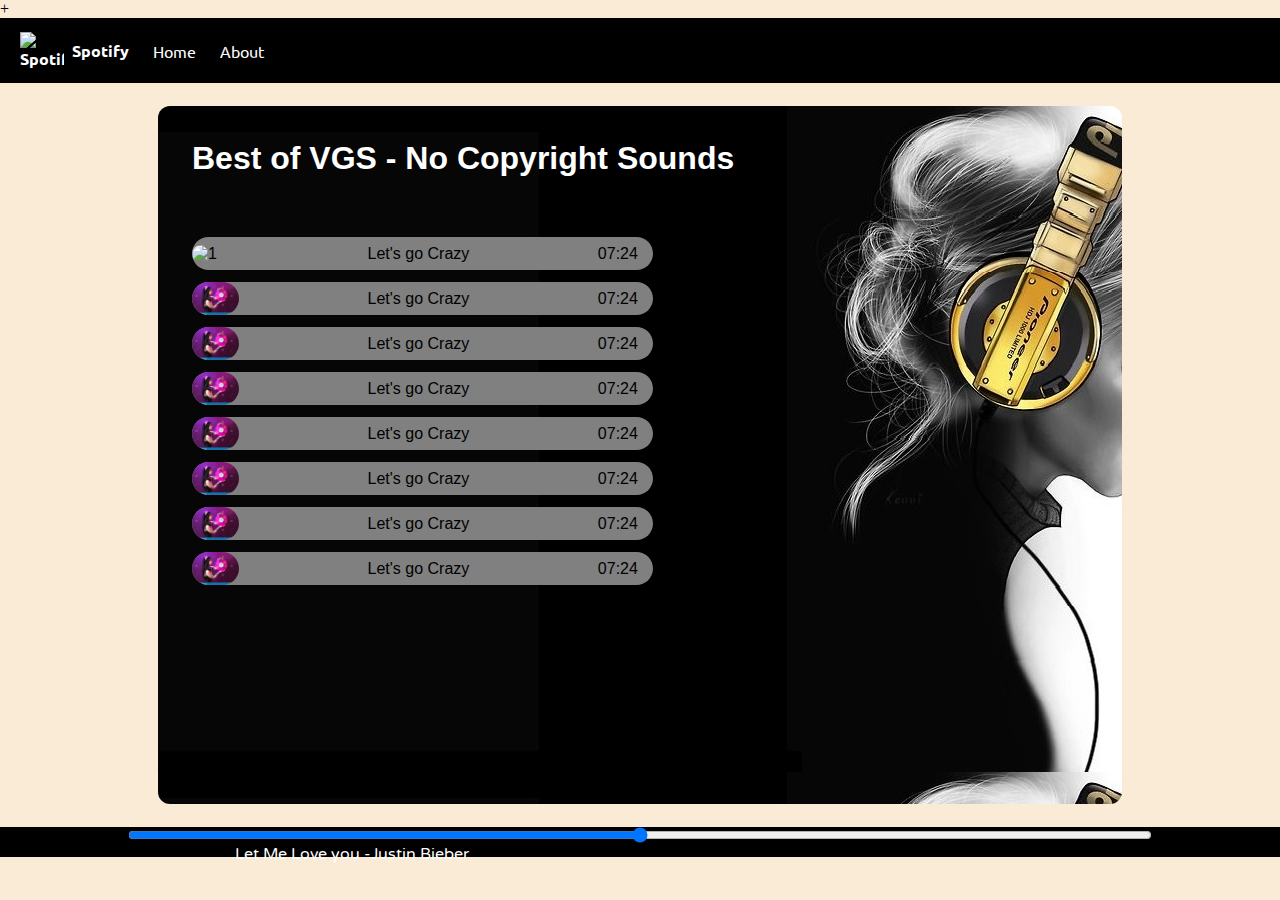
==== index.html @ 6b0cc7f1 "Add files via upload" ====
<!DOCTYPE html>
<html lang="en">
<head>
    <meta charset="UTF-8">
    <meta http-equiv="X-UA-Compatible" content="IE=edge">
    <meta name="viewport" content="width=device-width, initial-scale=1.0">
    <title>Spotify -Your Favourite music is here</title>
    <link rel = "stylesheet" href = "style.css">
    +
    
</head>
<body>
   <nav>
    <ul>
        <li class ="brd"><img src="logoo.png"alt = "Spotify">Spotify</li>
        <li>Home</li>
       <li> About</li>
    </ul>
   </nav>
   <div class="container">
    
    <div class="musiclist">
        <h1>Best of VGS - No Copyright Sounds</h1>
        <div class="musicItemContainer">
            <div class="musicItem">
                <img src="w5.jpg" alt="1" > 

                <span class="musicName">Let's go Crazy</span>
                <span class="musicPlaylist"><span class="timespan">07:24 <i class="fa light fa-circle-play"></i></span></span>
            </div>
            <div class="musicItem">
                <img src="w5.jpg" alt="1" > 
                <!-- <audio src="songs/1.mp3" controls></audio> -->
                <span class="musicName">Let's go Crazy</span>
                <span class="musicPlaylist"><span class="timespan">07:24 <i class="fa light fa-circle-play"></i></span></span>
            </div>
            <div class="musicItem">
                <img src="w5.jpg" alt="1" > 

                <span class="musicName">Let's go Crazy</span>
                <span class="musicPlaylist"><span class="timespan">07:24 <i class="fa light fa-circle-play"></i></span></span>
            </div>
            <div class="musicItem">
                <img src="w5.jpg" alt="1" > 

                <span class="musicName">Let's go Crazy</span>
                <span class="musicPlaylist"><span class="timespan">07:24 <i class="fa light fa-circle-play"></i></span></span>
            </div>
            <div class="musicItem">
                <img src="w5.jpg" alt="1" > 

                <span class="musicName">Let's go Crazy</span>
                <span class="musicPlaylist"><span class="timespan">07:24 <i class="fa light fa-circle-play"></i></span></span>
            </div>
            <div class="musicItem">
                <img src="w5.jpg" alt="1" > 

                <span class="musicName">Let's go Crazy</span>
                <span class="musicPlaylist"><span class="timespan">07:24 <i class="fa light fa-circle-play"></i></span></span>
            </div>
            <div class="musicItem">
                <img src="w5.jpg" alt="1" > 

                <span class="musicName">Let's go Crazy</span>
                <span class="musicPlaylist"><span class="timespan">07:24 <i class="fa light fa-circle-play"></i></span></span>
            </div>
            <div class="musicItem">
                <img src="w5.jpg" alt="1" > 

                <span class="musicName">Let's go Crazy</span>
                <span class="musicPlaylist"><span class="timespan">07:24 <i class="fa light fa-circle-play"></i></span></span>
            </div>
            
        </div>
    </div>
    <div class="bgnd"></div>
   </div>
   <div class="bottom">
    <input type="range" name="range" id="Currentplay" min="0" max="100">
    <div class="icons">
        <!--fontawesome icons-->
        <i class="fa fa-3x solid fa-backward-step"></i>
        <i class="far fa-3x fa-play-circle" id="sourcePlay"></i>
        <i class="fa fa-3x solid fa-forward-step"></i>
    </div>
    <div class="musicInfo">
        <img src="M2.gif" width="15%" padding-left="70%" alt="" id="gif"><span id="masterSongName">Let Me Love you -Justin Bieber</span>
        </div>
   </div>
   <script src="https://kit.fontawesome.com/276fde5ac8.js" crossorigin="anonymous"></script>
   <script src="script.js"></script>  
   
</body>
</html>
---- style.css ----
@import url('https://fonts.googleapis.com/css2?family=Beau+Rivage&family=Ubuntu:ital,wght@0,400;1,500&display=swap');
@import url('https://fonts.googleapis.com/css2?family=Beau+Rivage&family=Ubuntu:ital,wght@0,400;1,500&family=Varela+Round&display=swap');
@import url('https://fonts.googleapis.com/css2?family=Beau+Rivage&family=Ubuntu:ital,wght@0,400;1,500&family=Varela+Round&display=swap');
body{
    background-color: antiquewhite;
    
}
*{
    margin: 0;
    padding: 0;
}
nav{
    font-family: 'Anton','Ubuntu';
}
nav ul{
    display: flex;
    align-items: center;
    list-style-type: none;
    height:65px;
    background-color: black;
    color: white;
}
nav ul li{
    padding:0 12px;
}
.brd img{
    width: 44px;
    padding:0 8px;
}
.brd {
    display:flex;
    align-items: center;
    font-weight: bolder;
    font-size: 1.3 rem;
}
.container{
    min-height: 70vh;
    background-color: black;
    color: white;
    font-family: 'Anton',sans-serif;
    display: flex;
    width: 70%;
    margin: 23px auto;
    border-radius: 12px;
    padding: 34px;
    background-image: url(w3.jpg);
    

}
.bottom{
    position: sticky;
    height: 95%;
    background-color: black;
    color: white;
    bottom: 2;
    display: flex;
    justify-content:center;
    align-items: center;
    flex-direction: column;
   

}
.icons{
    margin-top: 14px;
    cursor: pointer;
}
#Currentplay{
    width:80vw;
    cursor: pointer;
   /*text-align: centre; yha kam nhi krega isliye align-items kia h */
}
.musicItem{
    height: 33px;
    display: flex;
    background-color: grey;
    width: 85%;
    color: black;
    margin: 12px 0;
    justify-content: space-between;
    align-items: center;
    border-radius: 34px;

}
 .musicItemContainer{
    margin-top: 60px;

 }

.musicItem img
{ 
    width: 47px;
    margin: 0 0px;
    border-radius: 24px; /*give circular shape to pic*/

}
.timespan{
    margin: 0,23px;/*top-bottom,left-right*/

}
.musicPlaylist{
    padding-right: 15px;
}
.musicInfo{
    position: absolute;
    left: 9.7vw;
    font-family:'Varela Round';
}
.musicInfo img{
    opacity: 0;
    transition: opacity 1s ease-in;
}
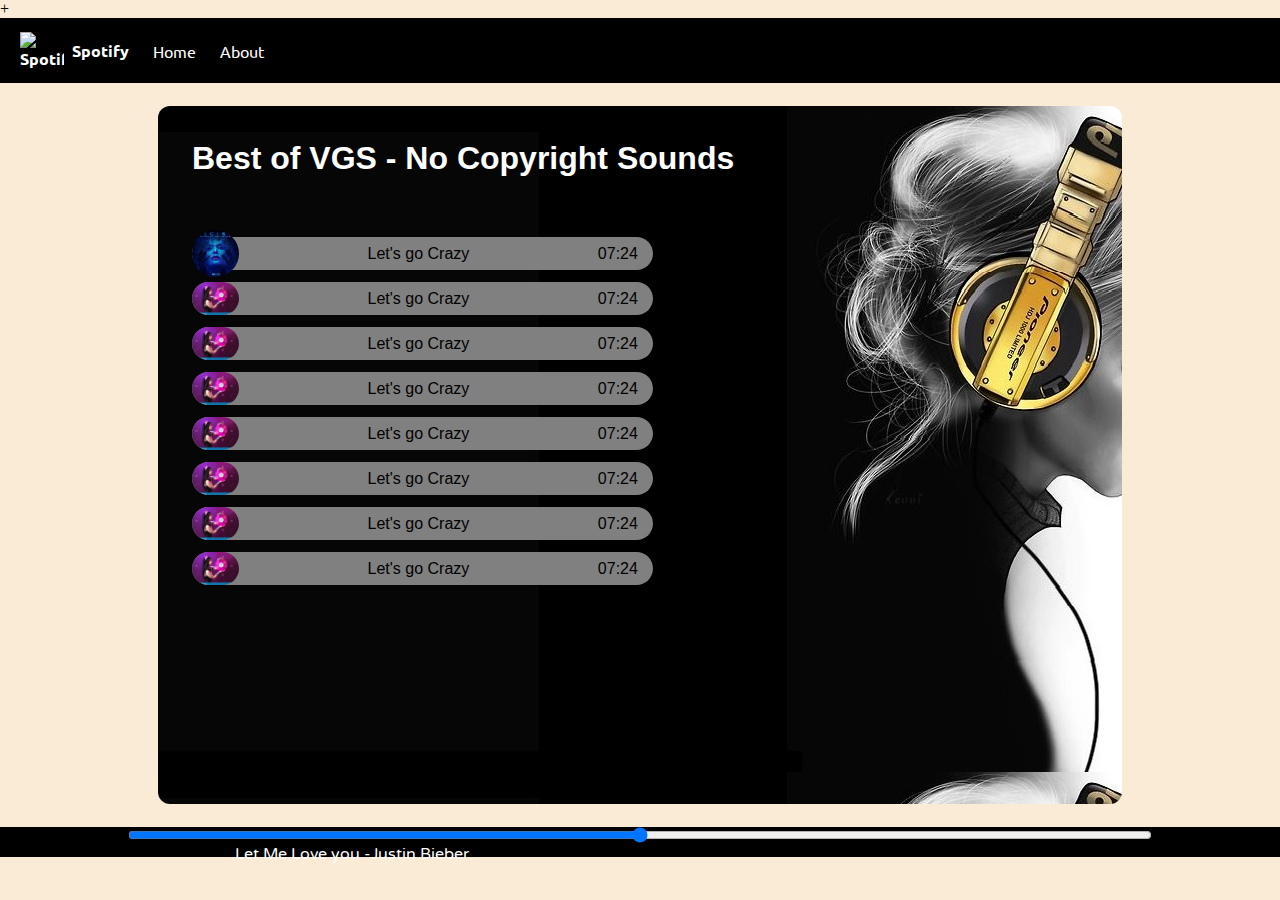
==== commit 550ec4c4: "a" ====
--- a/index.html
+++ b/index.html
@@ -1,94 +1,94 @@
-<!DOCTYPE html>
-<html lang="en">
-<head>
-    <meta charset="UTF-8">
-    <meta http-equiv="X-UA-Compatible" content="IE=edge">
-    <meta name="viewport" content="width=device-width, initial-scale=1.0">
-    <title>Spotify -Your Favourite music is here</title>
-    <link rel = "stylesheet" href = "style.css">
-    +
-    
-</head>
-<body>
-   <nav>
-    <ul>
-        <li class ="brd"><img src="logoo.png"alt = "Spotify">Spotify</li>
-        <li>Home</li>
-       <li> About</li>
-    </ul>
-   </nav>
-   <div class="container">
-    
-    <div class="musiclist">
-        <h1>Best of VGS - No Copyright Sounds</h1>
-        <div class="musicItemContainer">
-            <div class="musicItem">
-                <img src="w5.jpg" alt="1" > 
-
-                <span class="musicName">Let's go Crazy</span>
-                <span class="musicPlaylist"><span class="timespan">07:24 <i class="fa light fa-circle-play"></i></span></span>
-            </div>
-            <div class="musicItem">
-                <img src="w5.jpg" alt="1" > 
-                <!-- <audio src="songs/1.mp3" controls></audio> -->
-                <span class="musicName">Let's go Crazy</span>
-                <span class="musicPlaylist"><span class="timespan">07:24 <i class="fa light fa-circle-play"></i></span></span>
-            </div>
-            <div class="musicItem">
-                <img src="w5.jpg" alt="1" > 
-
-                <span class="musicName">Let's go Crazy</span>
-                <span class="musicPlaylist"><span class="timespan">07:24 <i class="fa light fa-circle-play"></i></span></span>
-            </div>
-            <div class="musicItem">
-                <img src="w5.jpg" alt="1" > 
-
-                <span class="musicName">Let's go Crazy</span>
-                <span class="musicPlaylist"><span class="timespan">07:24 <i class="fa light fa-circle-play"></i></span></span>
-            </div>
-            <div class="musicItem">
-                <img src="w5.jpg" alt="1" > 
-
-                <span class="musicName">Let's go Crazy</span>
-                <span class="musicPlaylist"><span class="timespan">07:24 <i class="fa light fa-circle-play"></i></span></span>
-            </div>
-            <div class="musicItem">
-                <img src="w5.jpg" alt="1" > 
-
-                <span class="musicName">Let's go Crazy</span>
-                <span class="musicPlaylist"><span class="timespan">07:24 <i class="fa light fa-circle-play"></i></span></span>
-            </div>
-            <div class="musicItem">
-                <img src="w5.jpg" alt="1" > 
-
-                <span class="musicName">Let's go Crazy</span>
-                <span class="musicPlaylist"><span class="timespan">07:24 <i class="fa light fa-circle-play"></i></span></span>
-            </div>
-            <div class="musicItem">
-                <img src="w5.jpg" alt="1" > 
-
-                <span class="musicName">Let's go Crazy</span>
-                <span class="musicPlaylist"><span class="timespan">07:24 <i class="fa light fa-circle-play"></i></span></span>
-            </div>
-            
-        </div>
-    </div>
-    <div class="bgnd"></div>
-   </div>
-   <div class="bottom">
-    <input type="range" name="range" id="Currentplay" min="0" max="100">
-    <div class="icons">
-        <!--fontawesome icons-->
-        <i class="fa fa-3x solid fa-backward-step"></i>
-        <i class="far fa-3x fa-play-circle" id="sourcePlay"></i>
-        <i class="fa fa-3x solid fa-forward-step"></i>
-    </div>
-    <div class="musicInfo">
-        <img src="M2.gif" width="15%" padding-left="70%" alt="" id="gif"><span id="masterSongName">Let Me Love you -Justin Bieber</span>
-        </div>
-   </div>
-   <script src="https://kit.fontawesome.com/276fde5ac8.js" crossorigin="anonymous"></script>
-   <script src="script.js"></script>  
-   
-</body>
+<!DOCTYPE html>
+<html lang="en">
+<head>
+    <meta charset="UTF-8">
+    <meta http-equiv="X-UA-Compatible" content="IE=edge">
+    <meta name="viewport" content="width=device-width, initial-scale=1.0">
+    <title>Spotify -Your Favourite music is here</title>
+    <link rel = "stylesheet" href = "style.css">
+    +
+    
+</head>
+<body>
+   <nav>
+    <ul>
+        <li class ="brd"><img src="logoo.png"alt = "Spotify">Spotify</li>
+        <li>Home</li>
+       <li> About</li>
+    </ul>
+   </nav>
+   <div class="container">
+    
+    <div class="musiclist">
+        <h1>Best of VGS - No Copyright Sounds</h1>
+        <div class="musicItemContainer">
+            <div class="musicItem">
+                <img src="w5.jpg" alt="1" > 
+
+                <span class="musicName">Let's go Crazy</span>
+                <span class="musicPlaylist"><span class="timespan">07:24 <i class="fa light fa-circle-play"></i></span></span>
+            </div>
+            <div class="musicItem">
+                <img src="w5.jpg" alt="1" > 
+                <!-- <audio src="songs/1.mp3" controls></audio> -->
+                <span class="musicName">Let's go Crazy</span>
+                <span class="musicPlaylist"><span class="timespan">07:24 <i class="fa light fa-circle-play"></i></span></span>
+            </div>
+            <div class="musicItem">
+                <img src="w5.jpg" alt="1" > 
+
+                <span class="musicName">Let's go Crazy</span>
+                <span class="musicPlaylist"><span class="timespan">07:24 <i class="fa light fa-circle-play"></i></span></span>
+            </div>
+            <div class="musicItem">
+                <img src="w5.jpg" alt="1" > 
+
+                <span class="musicName">Let's go Crazy</span>
+                <span class="musicPlaylist"><span class="timespan">07:24 <i class="fa light fa-circle-play"></i></span></span>
+            </div>
+            <div class="musicItem">
+                <img src="w5.jpg" alt="1" > 
+
+                <span class="musicName">Let's go Crazy</span>
+                <span class="musicPlaylist"><span class="timespan">07:24 <i class="fa light fa-circle-play"></i></span></span>
+            </div>
+            <div class="musicItem">
+                <img src="w5.jpg" alt="1" > 
+
+                <span class="musicName">Let's go Crazy</span>
+                <span class="musicPlaylist"><span class="timespan">07:24 <i class="fa light fa-circle-play"></i></span></span>
+            </div>
+            <div class="musicItem">
+                <img src="w5.jpg" alt="1" > 
+
+                <span class="musicName">Let's go Crazy</span>
+                <span class="musicPlaylist"><span class="timespan">07:24 <i class="fa light fa-circle-play"></i></span></span>
+            </div>
+            <div class="musicItem">
+                <img src="w5.jpg" alt="1" > 
+
+                <span class="musicName">Let's go Crazy</span>
+                <span class="musicPlaylist"><span class="timespan">07:24 <i class="fa light fa-circle-play"></i></span></span>
+            </div>
+            
+        </div>
+    </div>
+    <div class="bgnd"></div>
+   </div>
+   <div class="bottom">
+    <input type="range" name="range" id="Currentplay" min="0" max="100">
+    <div class="icons">
+        <!--fontawesome icons-->
+        <i class="fa fa-3x solid fa-backward-step"></i>
+        <i class="far fa-3x fa-play-circle" id="sourcePlay"></i>
+        <i class="fa fa-3x solid fa-forward-step"></i>
+    </div>
+    <div class="musicInfo">
+        <img src="M2.gif" width="15%" padding-left="70%" alt="" id="gif"><span id="masterSongName">Let Me Love you -Justin Bieber</span>
+        </div>
+   </div>
+   <script src="https://kit.fontawesome.com/276fde5ac8.js" crossorigin="anonymous"></script>
+   <script src="script.js"></script>  
+   
+</body>
 </html>--- a/style.css
+++ b/style.css
@@ -1,111 +1,111 @@
-@import url('https://fonts.googleapis.com/css2?family=Beau+Rivage&family=Ubuntu:ital,wght@0,400;1,500&display=swap');
-@import url('https://fonts.googleapis.com/css2?family=Beau+Rivage&family=Ubuntu:ital,wght@0,400;1,500&family=Varela+Round&display=swap');
-@import url('https://fonts.googleapis.com/css2?family=Beau+Rivage&family=Ubuntu:ital,wght@0,400;1,500&family=Varela+Round&display=swap');
-body{
-    background-color: antiquewhite;
-    
-}
-*{
-    margin: 0;
-    padding: 0;
-}
-nav{
-    font-family: 'Anton','Ubuntu';
-}
-nav ul{
-    display: flex;
-    align-items: center;
-    list-style-type: none;
-    height:65px;
-    background-color: black;
-    color: white;
-}
-nav ul li{
-    padding:0 12px;
-}
-.brd img{
-    width: 44px;
-    padding:0 8px;
-}
-.brd {
-    display:flex;
-    align-items: center;
-    font-weight: bolder;
-    font-size: 1.3 rem;
-}
-.container{
-    min-height: 70vh;
-    background-color: black;
-    color: white;
-    font-family: 'Anton',sans-serif;
-    display: flex;
-    width: 70%;
-    margin: 23px auto;
-    border-radius: 12px;
-    padding: 34px;
-    background-image: url(w3.jpg);
-    
-
-}
-.bottom{
-    position: sticky;
-    height: 95%;
-    background-color: black;
-    color: white;
-    bottom: 2;
-    display: flex;
-    justify-content:center;
-    align-items: center;
-    flex-direction: column;
-   
-
-}
-.icons{
-    margin-top: 14px;
-    cursor: pointer;
-}
-#Currentplay{
-    width:80vw;
-    cursor: pointer;
-   /*text-align: centre; yha kam nhi krega isliye align-items kia h */
-}
-.musicItem{
-    height: 33px;
-    display: flex;
-    background-color: grey;
-    width: 85%;
-    color: black;
-    margin: 12px 0;
-    justify-content: space-between;
-    align-items: center;
-    border-radius: 34px;
-
-}
- .musicItemContainer{
-    margin-top: 60px;
-
- }
-
-.musicItem img
-{ 
-    width: 47px;
-    margin: 0 0px;
-    border-radius: 24px; /*give circular shape to pic*/
-
-}
-.timespan{
-    margin: 0,23px;/*top-bottom,left-right*/
-
-}
-.musicPlaylist{
-    padding-right: 15px;
-}
-.musicInfo{
-    position: absolute;
-    left: 9.7vw;
-    font-family:'Varela Round';
-}
-.musicInfo img{
-    opacity: 0;
-    transition: opacity 1s ease-in;
+@import url('https://fonts.googleapis.com/css2?family=Beau+Rivage&family=Ubuntu:ital,wght@0,400;1,500&display=swap');
+@import url('https://fonts.googleapis.com/css2?family=Beau+Rivage&family=Ubuntu:ital,wght@0,400;1,500&family=Varela+Round&display=swap');
+@import url('https://fonts.googleapis.com/css2?family=Beau+Rivage&family=Ubuntu:ital,wght@0,400;1,500&family=Varela+Round&display=swap');
+body{
+    background-color: antiquewhite;
+    
+}
+*{
+    margin: 0;
+    padding: 0;
+}
+nav{
+    font-family: 'Anton','Ubuntu';
+}
+nav ul{
+    display: flex;
+    align-items: center;
+    list-style-type: none;
+    height:65px;
+    background-color: black;
+    color: white;
+}
+nav ul li{
+    padding:0 12px;
+}
+.brd img{
+    width: 44px;
+    padding:0 8px;
+}
+.brd {
+    display:flex;
+    align-items: center;
+    font-weight: bolder;
+    font-size: 1.3 rem;
+}
+.container{
+    min-height: 70vh;
+    background-color: black;
+    color: white;
+    font-family: 'Anton',sans-serif;
+    display: flex;
+    width: 70%;
+    margin: 23px auto;
+    border-radius: 12px;
+    padding: 34px;
+    background-image: url(w3.jpg);
+    
+
+}
+.bottom{
+    position: sticky;
+    height: 95%;
+    background-color: black;
+    color: white;
+    bottom: 2;
+    display: flex;
+    justify-content:center;
+    align-items: center;
+    flex-direction: column;
+   
+
+}
+.icons{
+    margin-top: 14px;
+    cursor: pointer;
+}
+#Currentplay{
+    width:80vw;
+    cursor: pointer;
+   /*text-align: centre; yha kam nhi krega isliye align-items kia h */
+}
+.musicItem{
+    height: 33px;
+    display: flex;
+    background-color: grey;
+    width: 85%;
+    color: black;
+    margin: 12px 0;
+    justify-content: space-between;
+    align-items: center;
+    border-radius: 34px;
+
+}
+ .musicItemContainer{
+    margin-top: 60px;
+
+ }
+
+.musicItem img
+{ 
+    width: 47px;
+    margin: 0 0px;
+    border-radius: 24px; /*give circular shape to pic*/
+
+}
+.timespan{
+    margin: 0,23px;/*top-bottom,left-right*/
+
+}
+.musicPlaylist{
+    padding-right: 15px;
+}
+.musicInfo{
+    position: absolute;
+    left: 9.7vw;
+    font-family:'Varela Round';
+}
+.musicInfo img{
+    opacity: 0;
+    transition: opacity 1s ease-in;
 }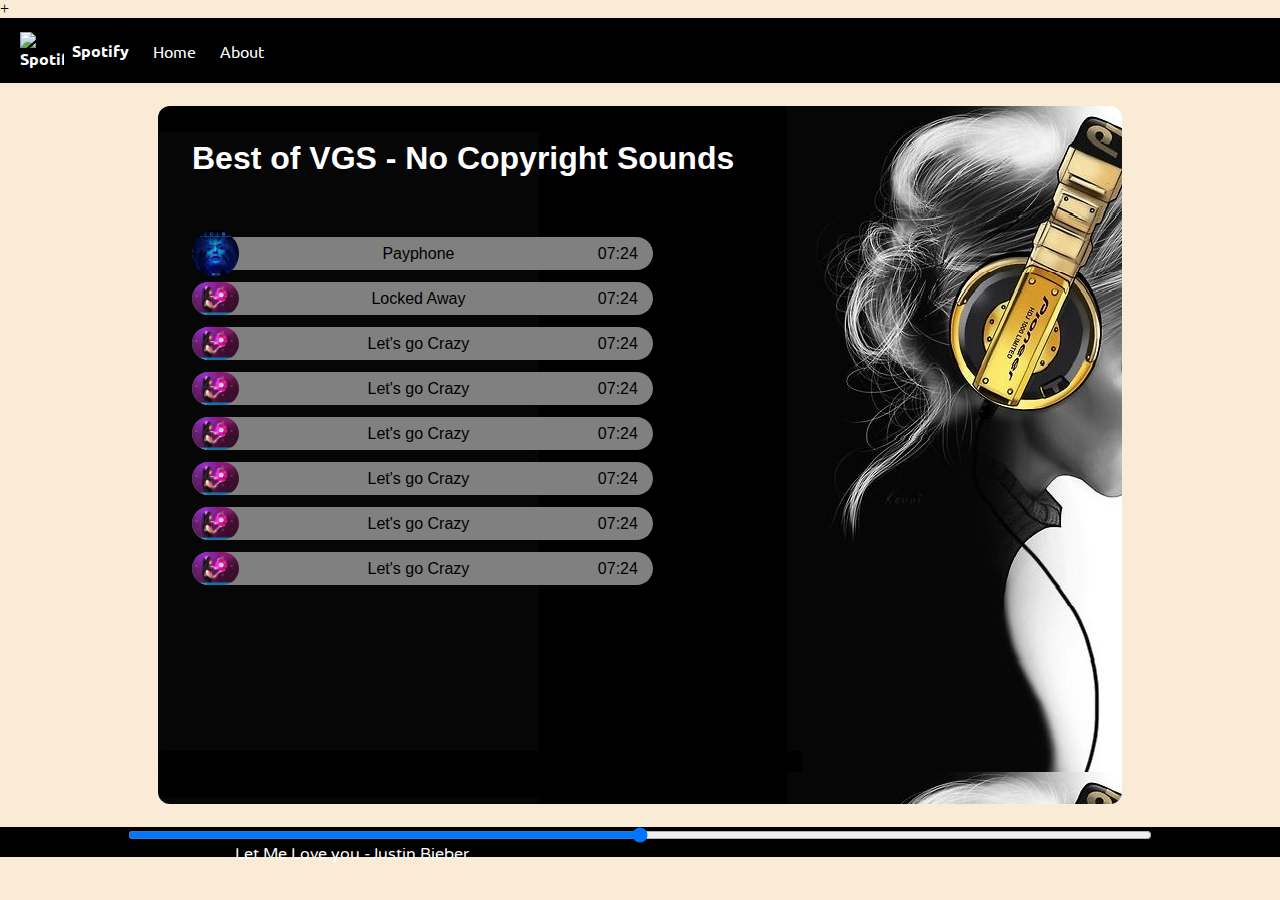
==== commit de1e315a: "Name updated.html" ====
--- a/index.html
+++ b/index.html
@@ -1,94 +1,106 @@
-<!DOCTYPE html>
-<html lang="en">
-<head>
-    <meta charset="UTF-8">
-    <meta http-equiv="X-UA-Compatible" content="IE=edge">
-    <meta name="viewport" content="width=device-width, initial-scale=1.0">
-    <title>Spotify -Your Favourite music is here</title>
-    <link rel = "stylesheet" href = "style.css">
-    +
-    
-</head>
-<body>
-   <nav>
-    <ul>
-        <li class ="brd"><img src="logoo.png"alt = "Spotify">Spotify</li>
-        <li>Home</li>
-       <li> About</li>
-    </ul>
-   </nav>
-   <div class="container">
-    
-    <div class="musiclist">
-        <h1>Best of VGS - No Copyright Sounds</h1>
-        <div class="musicItemContainer">
-            <div class="musicItem">
-                <img src="w5.jpg" alt="1" > 
-
-                <span class="musicName">Let's go Crazy</span>
-                <span class="musicPlaylist"><span class="timespan">07:24 <i class="fa light fa-circle-play"></i></span></span>
-            </div>
-            <div class="musicItem">
-                <img src="w5.jpg" alt="1" > 
-                <!-- <audio src="songs/1.mp3" controls></audio> -->
-                <span class="musicName">Let's go Crazy</span>
-                <span class="musicPlaylist"><span class="timespan">07:24 <i class="fa light fa-circle-play"></i></span></span>
-            </div>
-            <div class="musicItem">
-                <img src="w5.jpg" alt="1" > 
-
-                <span class="musicName">Let's go Crazy</span>
-                <span class="musicPlaylist"><span class="timespan">07:24 <i class="fa light fa-circle-play"></i></span></span>
-            </div>
-            <div class="musicItem">
-                <img src="w5.jpg" alt="1" > 
-
-                <span class="musicName">Let's go Crazy</span>
-                <span class="musicPlaylist"><span class="timespan">07:24 <i class="fa light fa-circle-play"></i></span></span>
-            </div>
-            <div class="musicItem">
-                <img src="w5.jpg" alt="1" > 
-
-                <span class="musicName">Let's go Crazy</span>
-                <span class="musicPlaylist"><span class="timespan">07:24 <i class="fa light fa-circle-play"></i></span></span>
-            </div>
-            <div class="musicItem">
-                <img src="w5.jpg" alt="1" > 
-
-                <span class="musicName">Let's go Crazy</span>
-                <span class="musicPlaylist"><span class="timespan">07:24 <i class="fa light fa-circle-play"></i></span></span>
-            </div>
-            <div class="musicItem">
-                <img src="w5.jpg" alt="1" > 
-
-                <span class="musicName">Let's go Crazy</span>
-                <span class="musicPlaylist"><span class="timespan">07:24 <i class="fa light fa-circle-play"></i></span></span>
-            </div>
-            <div class="musicItem">
-                <img src="w5.jpg" alt="1" > 
-
-                <span class="musicName">Let's go Crazy</span>
-                <span class="musicPlaylist"><span class="timespan">07:24 <i class="fa light fa-circle-play"></i></span></span>
-            </div>
-            
-        </div>
-    </div>
-    <div class="bgnd"></div>
-   </div>
-   <div class="bottom">
-    <input type="range" name="range" id="Currentplay" min="0" max="100">
-    <div class="icons">
-        <!--fontawesome icons-->
-        <i class="fa fa-3x solid fa-backward-step"></i>
-        <i class="far fa-3x fa-play-circle" id="sourcePlay"></i>
-        <i class="fa fa-3x solid fa-forward-step"></i>
-    </div>
-    <div class="musicInfo">
-        <img src="M2.gif" width="15%" padding-left="70%" alt="" id="gif"><span id="masterSongName">Let Me Love you -Justin Bieber</span>
-        </div>
-   </div>
-   <script src="https://kit.fontawesome.com/276fde5ac8.js" crossorigin="anonymous"></script>
-   <script src="script.js"></script>  
-   
-</body>
-</html>+<!-- @format -->
+
+<!DOCTYPE html>
+<html lang="en">
+  <head>
+    <meta charset="UTF-8" />
+    <meta http-equiv="X-UA-Compatible" content="IE=edge" />
+    <meta name="viewport" content="width=device-width, initial-scale=1.0" />
+    <title>HiFi -Your Favourite music is here</title>
+    <link rel="stylesheet" href="style.css" />
+    +
+  </head>
+  <body>
+    <nav>
+      <ul>
+        <li class="brd"><img src="logoo.png" alt="Spotify" />Spotify</li>
+        <li>Home</li>
+        <li>About</li>
+      </ul>
+    </nav>
+    <div class="container">
+      <div class="musiclist">
+        <h1>Best of VGS - No Copyright Sounds</h1>
+        <div class="musicItemContainer">
+          <div class="musicItem">
+            <img src="w5.jpg" alt="1" />
+
+            <span class="musicName">Payphone</span>
+            <span class="musicPlaylist"
+              ><span class="timespan">07:24 <i class="fa light fa-circle-play"></i></span
+            ></span>
+          </div>
+          <div class="musicItem">
+            <img src="w5.jpg" alt="1" />
+            <!-- <audio src="songs/1.mp3" controls></audio> -->
+            <span class="musicName">Locked Away</span>
+            <span class="musicPlaylist"
+              ><span class="timespan">07:24 <i class="fa light fa-circle-play"></i></span
+            ></span>
+          </div>
+          <div class="musicItem">
+            <img src="w5.jpg" alt="1" />
+
+            <span class="musicName">Let's go Crazy</span>
+            <span class="musicPlaylist"
+              ><span class="timespan">07:24 <i class="fa light fa-circle-play"></i></span
+            ></span>
+          </div>
+          <div class="musicItem">
+            <img src="w5.jpg" alt="1" />
+
+            <span class="musicName">Let's go Crazy</span>
+            <span class="musicPlaylist"
+              ><span class="timespan">07:24 <i class="fa light fa-circle-play"></i></span
+            ></span>
+          </div>
+          <div class="musicItem">
+            <img src="w5.jpg" alt="1" />
+
+            <span class="musicName">Let's go Crazy</span>
+            <span class="musicPlaylist"
+              ><span class="timespan">07:24 <i class="fa light fa-circle-play"></i></span
+            ></span>
+          </div>
+          <div class="musicItem">
+            <img src="w5.jpg" alt="1" />
+
+            <span class="musicName">Let's go Crazy</span>
+            <span class="musicPlaylist"
+              ><span class="timespan">07:24 <i class="fa light fa-circle-play"></i></span
+            ></span>
+          </div>
+          <div class="musicItem">
+            <img src="w5.jpg" alt="1" />
+
+            <span class="musicName">Let's go Crazy</span>
+            <span class="musicPlaylist"
+              ><span class="timespan">07:24 <i class="fa light fa-circle-play"></i></span
+            ></span>
+          </div>
+          <div class="musicItem">
+            <img src="w5.jpg" alt="1" />
+
+            <span class="musicName">Let's go Crazy</span>
+            <span class="musicPlaylist"
+              ><span class="timespan">07:24 <i class="fa light fa-circle-play"></i></span
+            ></span>
+          </div>
+        </div>
+      </div>
+      <div class="bgnd"></div>
+    </div>
+    <div class="bottom">
+      <input type="range" name="range" id="Currentplay" min="0" max="100" />
+      <div class="icons">
+        <!--fontawesome icons-->
+        <i class="fa fa-3x solid fa-backward-step"></i>
+        <i class="far fa-3x fa-play-circle" id="sourcePlay"></i>
+        <i class="fa fa-3x solid fa-forward-step"></i>
+      </div>
+      <div class="musicInfo"><img src="M2.gif" width="15%" padding-left="70%" alt="" id="gif" /><span id="masterSongName">Let Me Love you -Justin Bieber</span></div>
+    </div>
+    <script src="https://kit.fontawesome.com/276fde5ac8.js" crossorigin="anonymous"></script>
+    <script src="script.js"></script>
+  </body>
+</html>
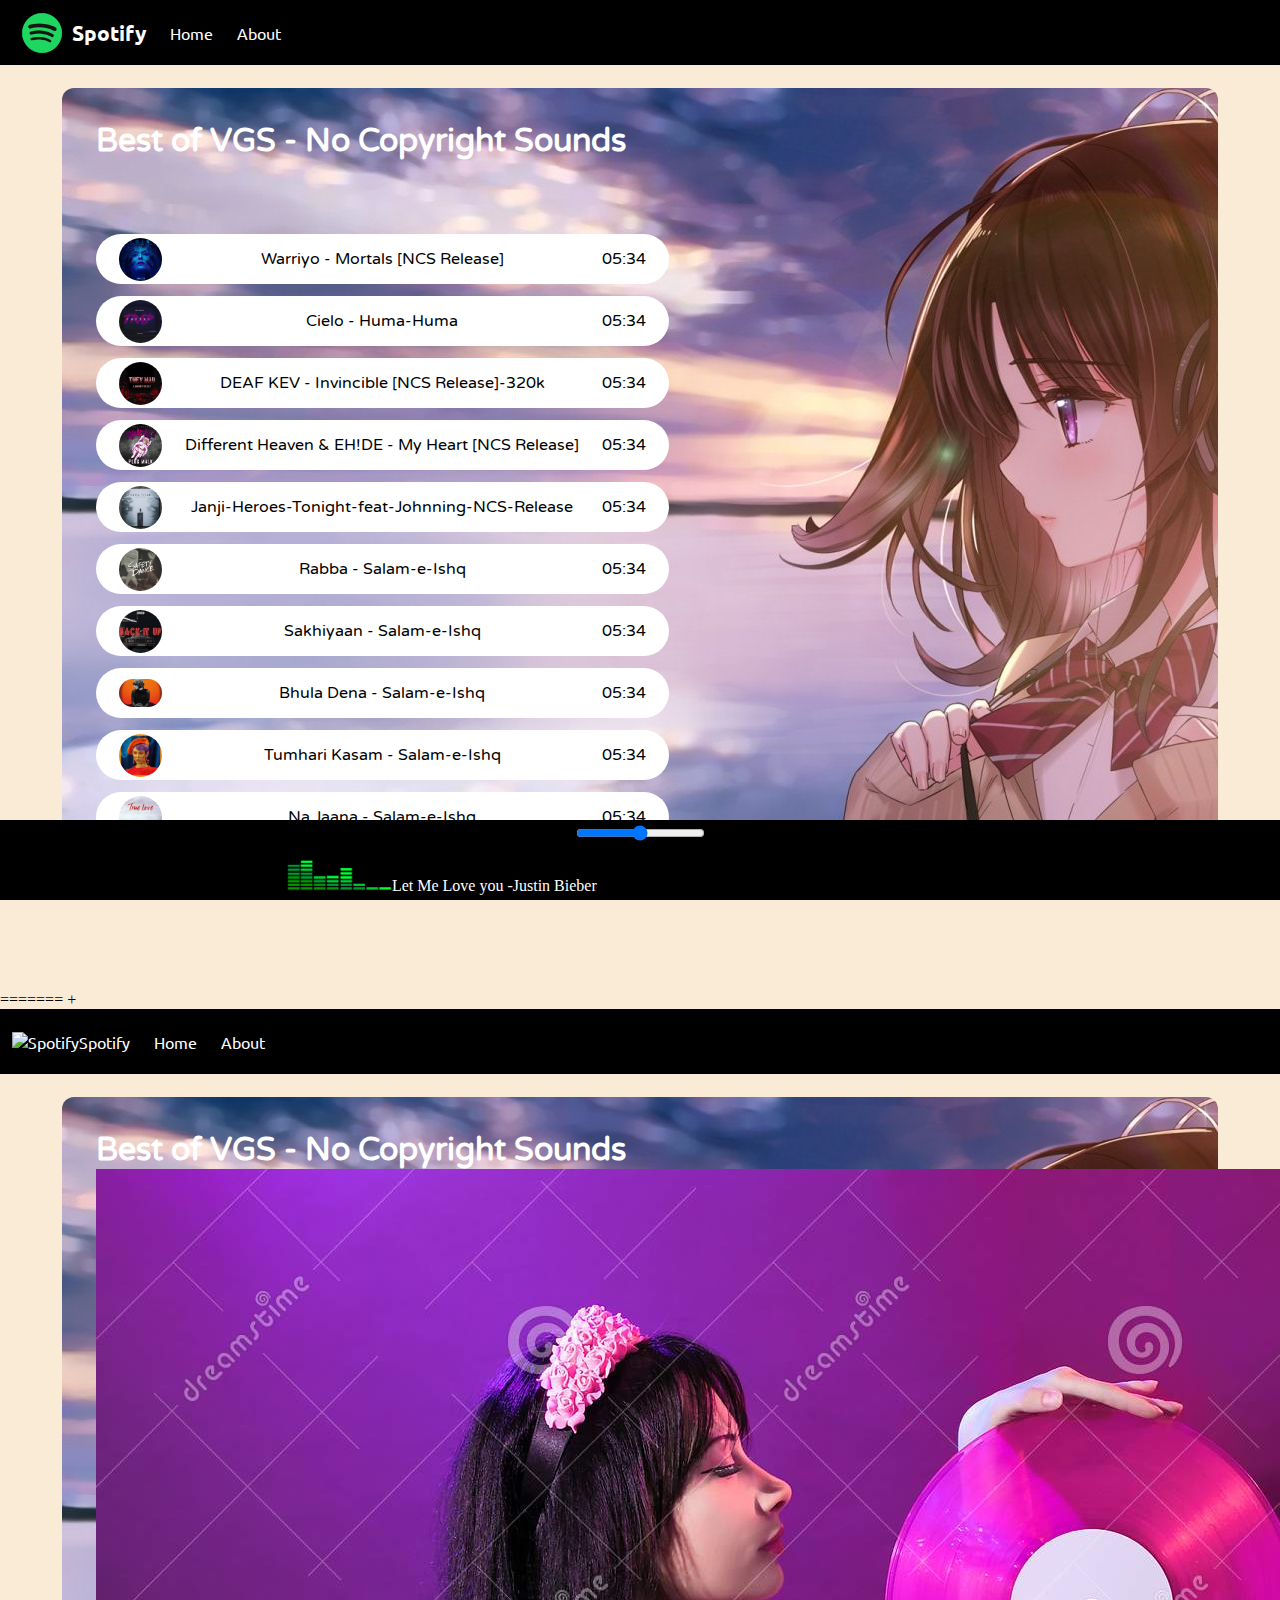
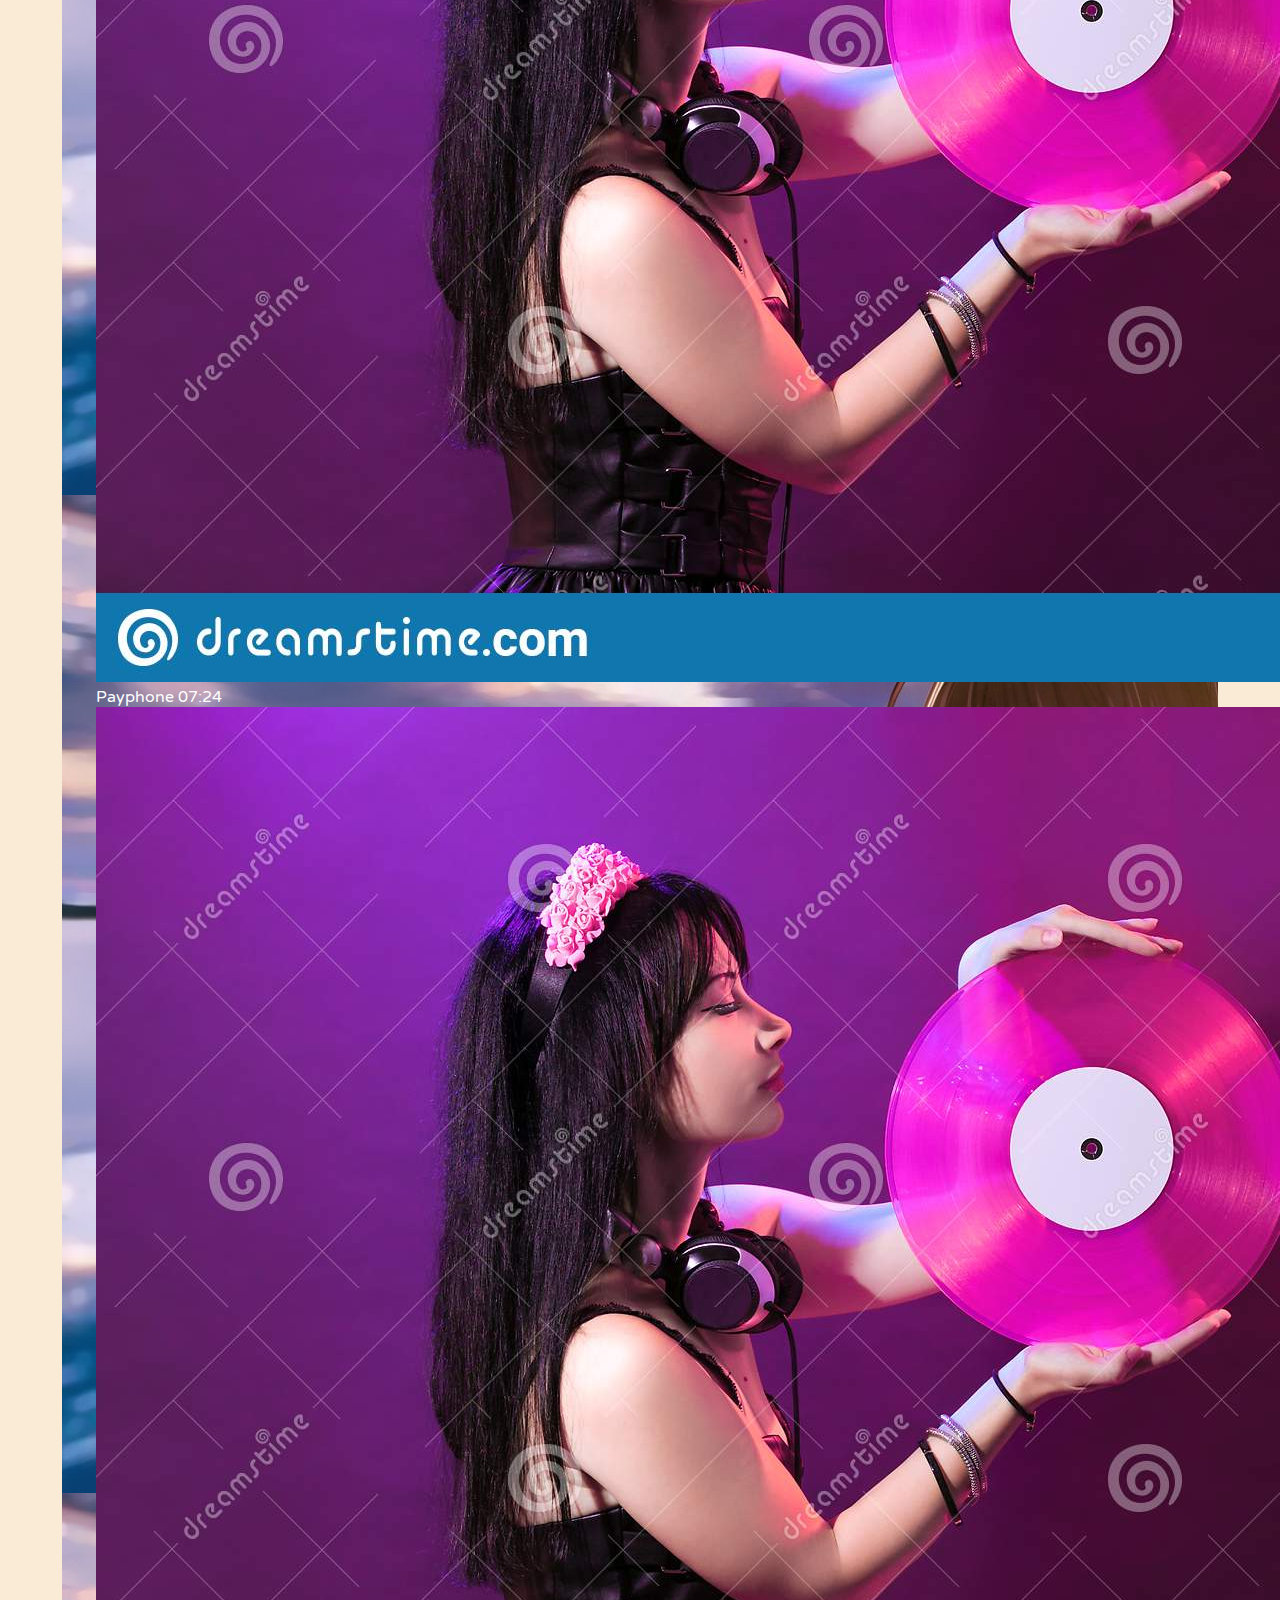
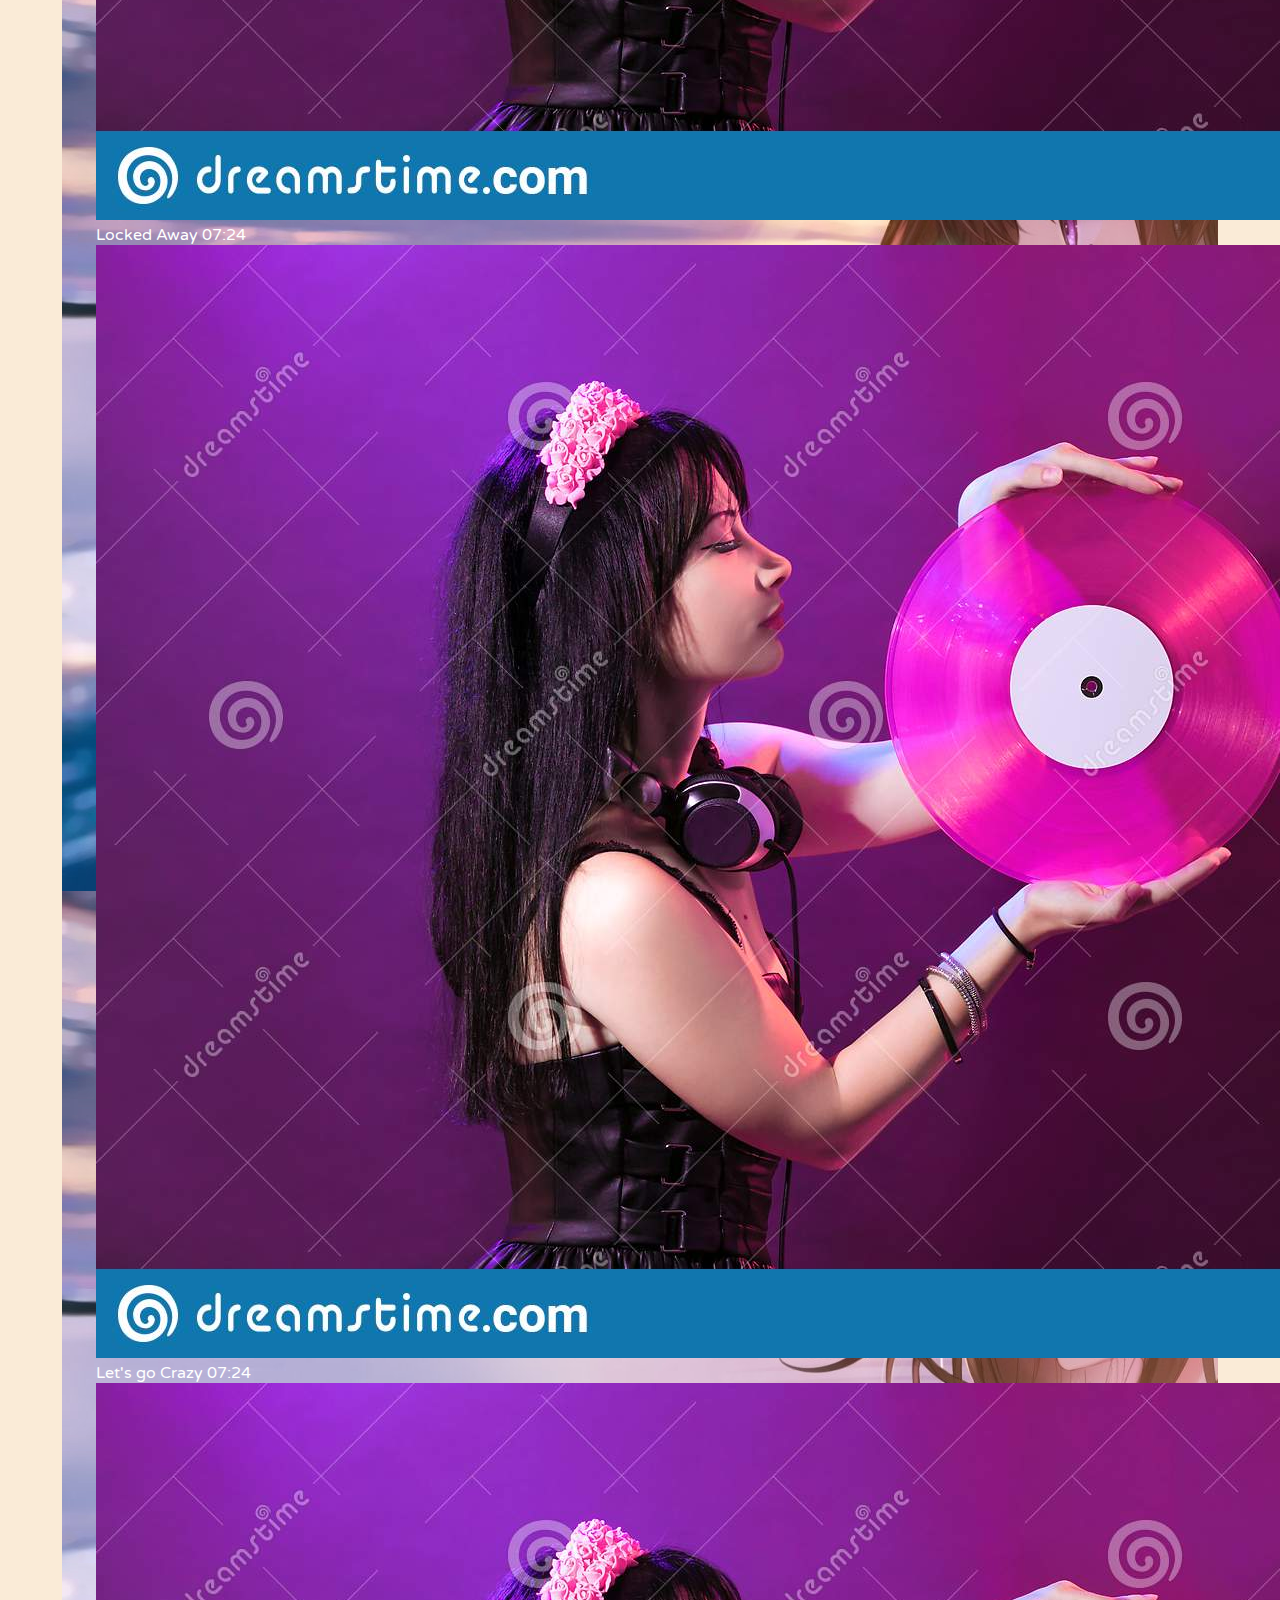
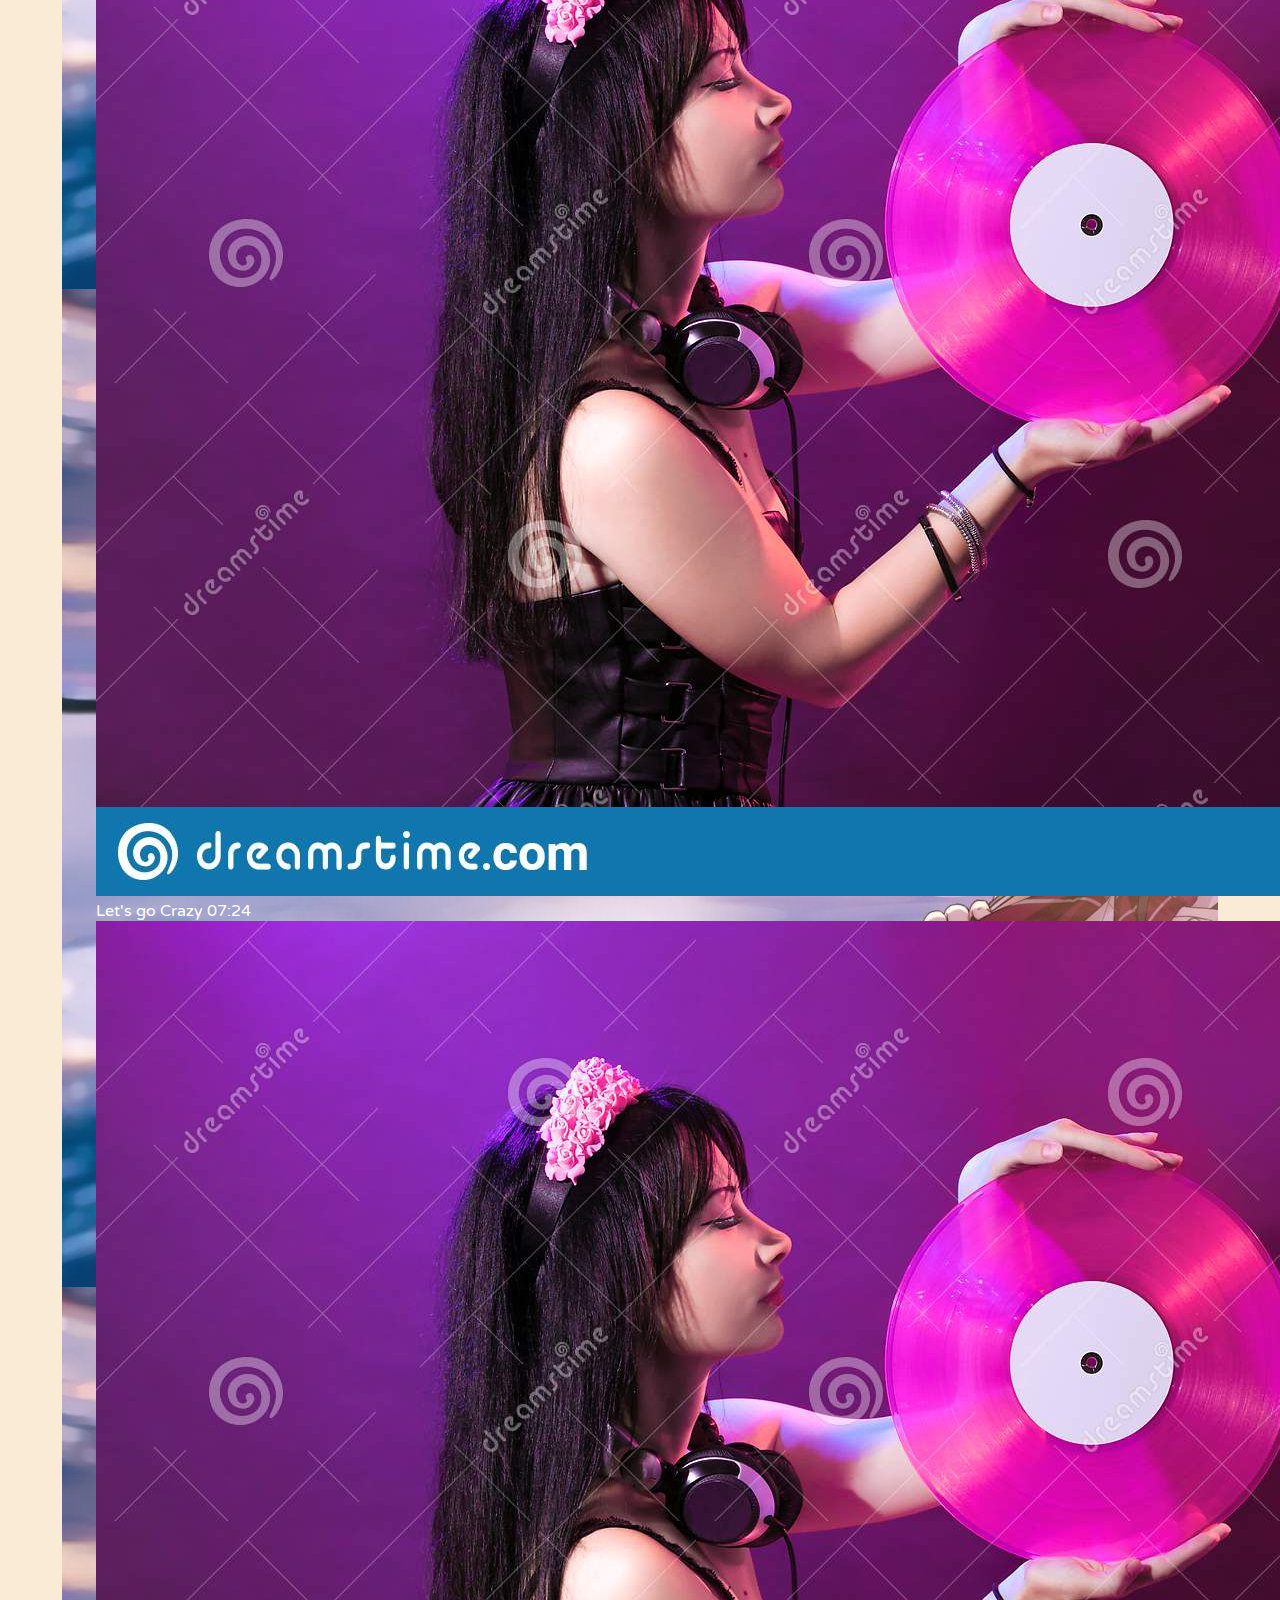
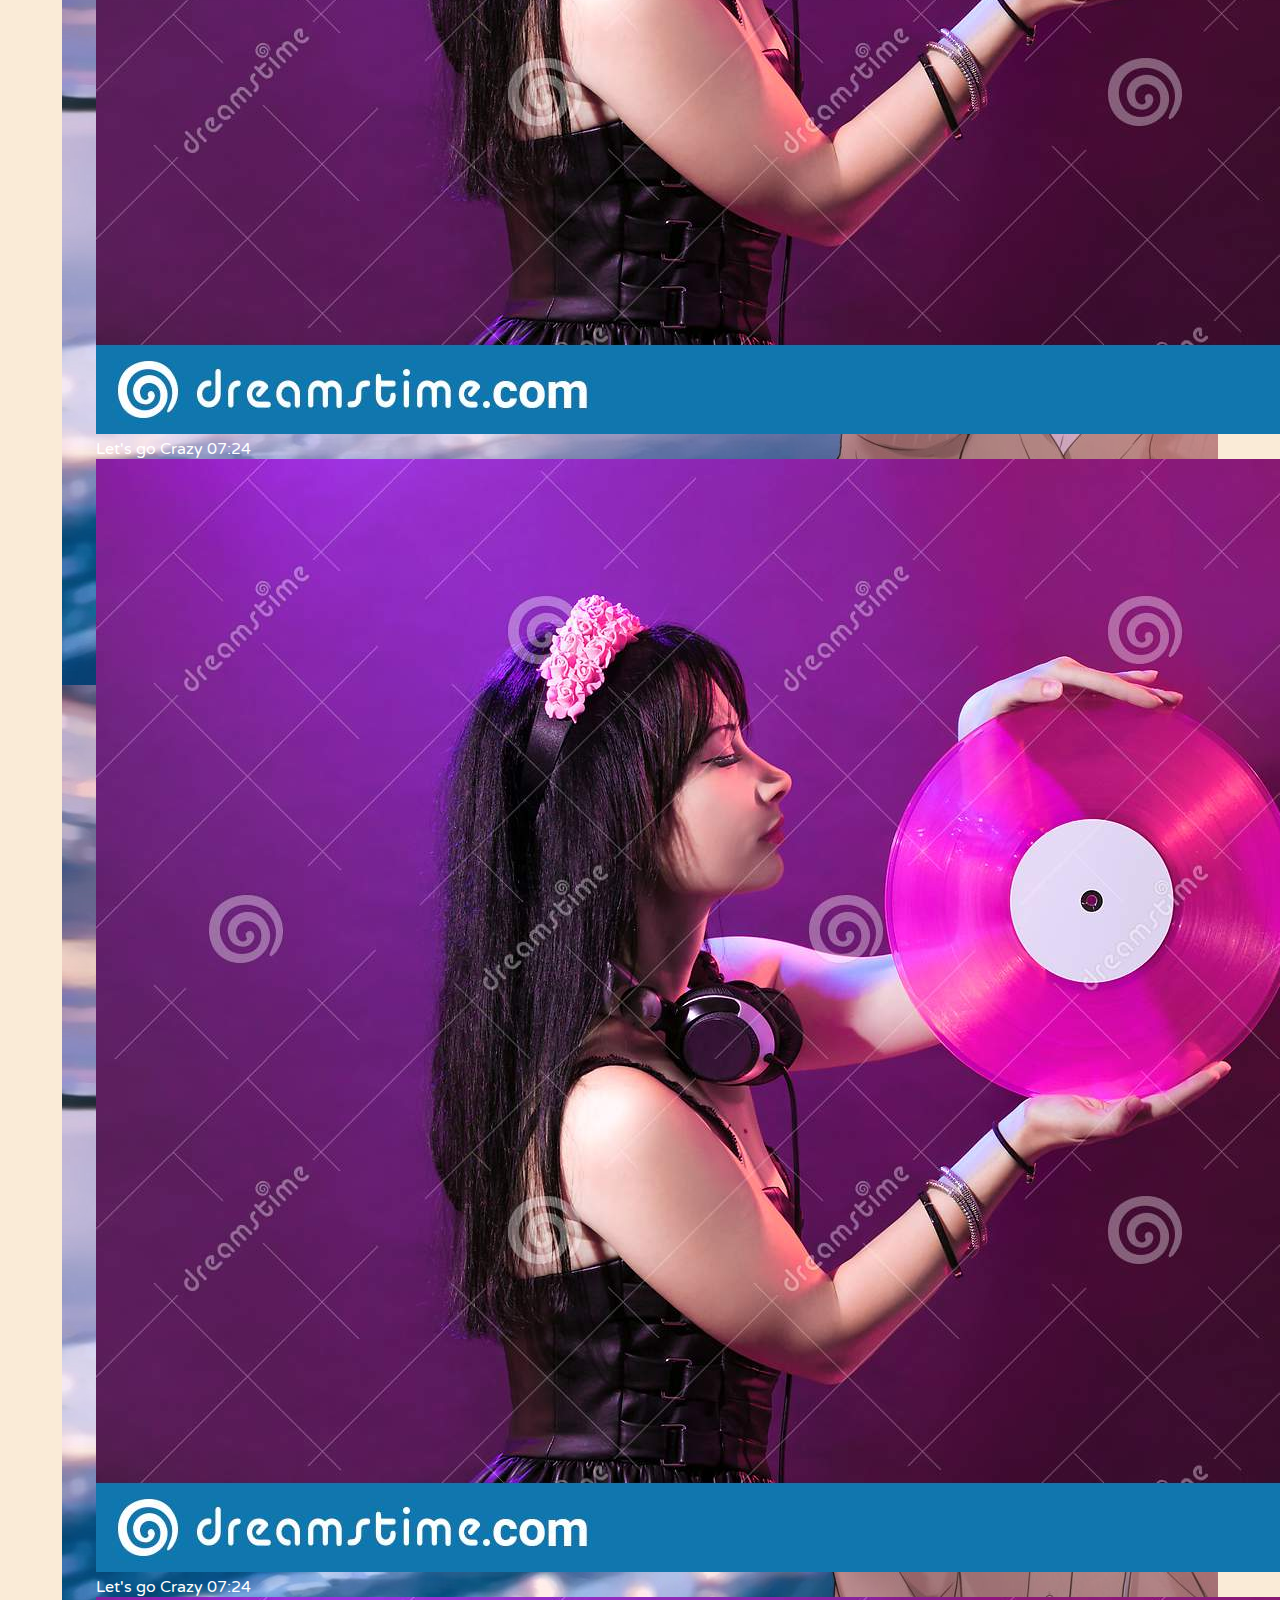
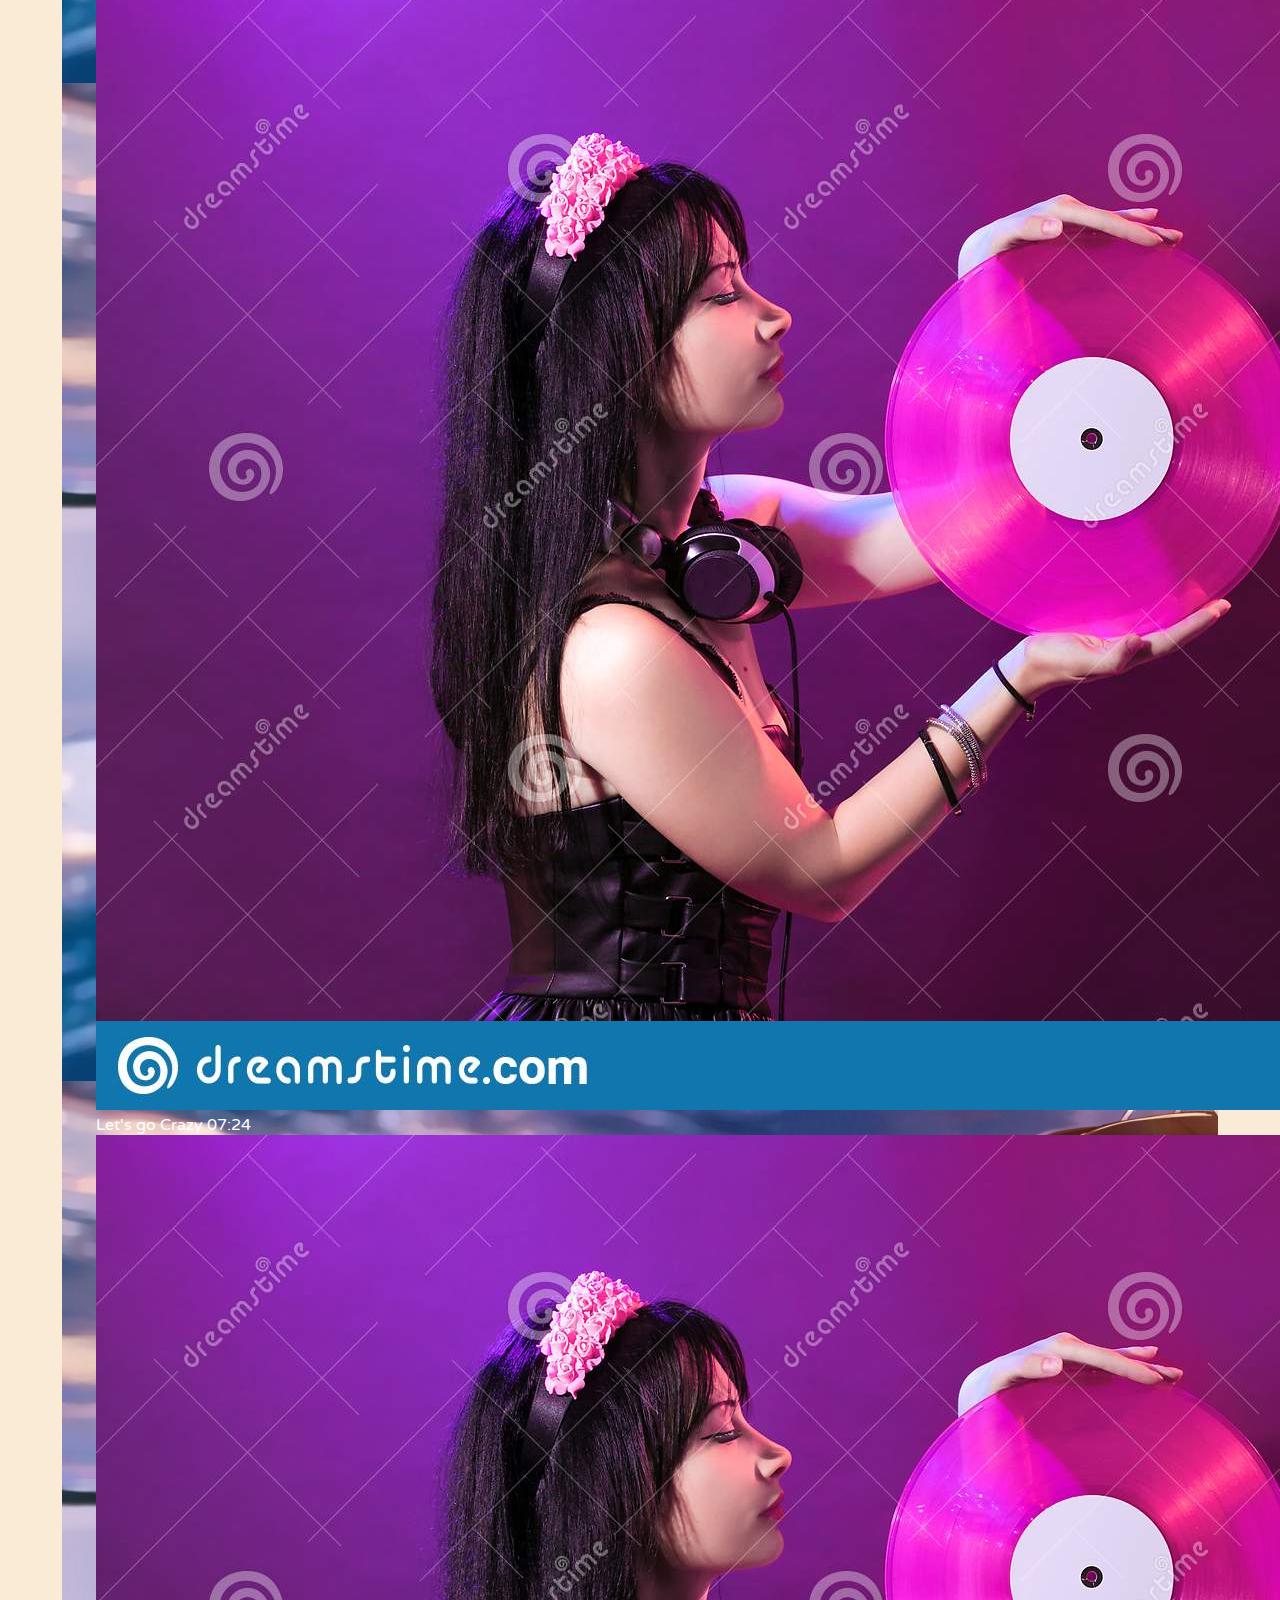
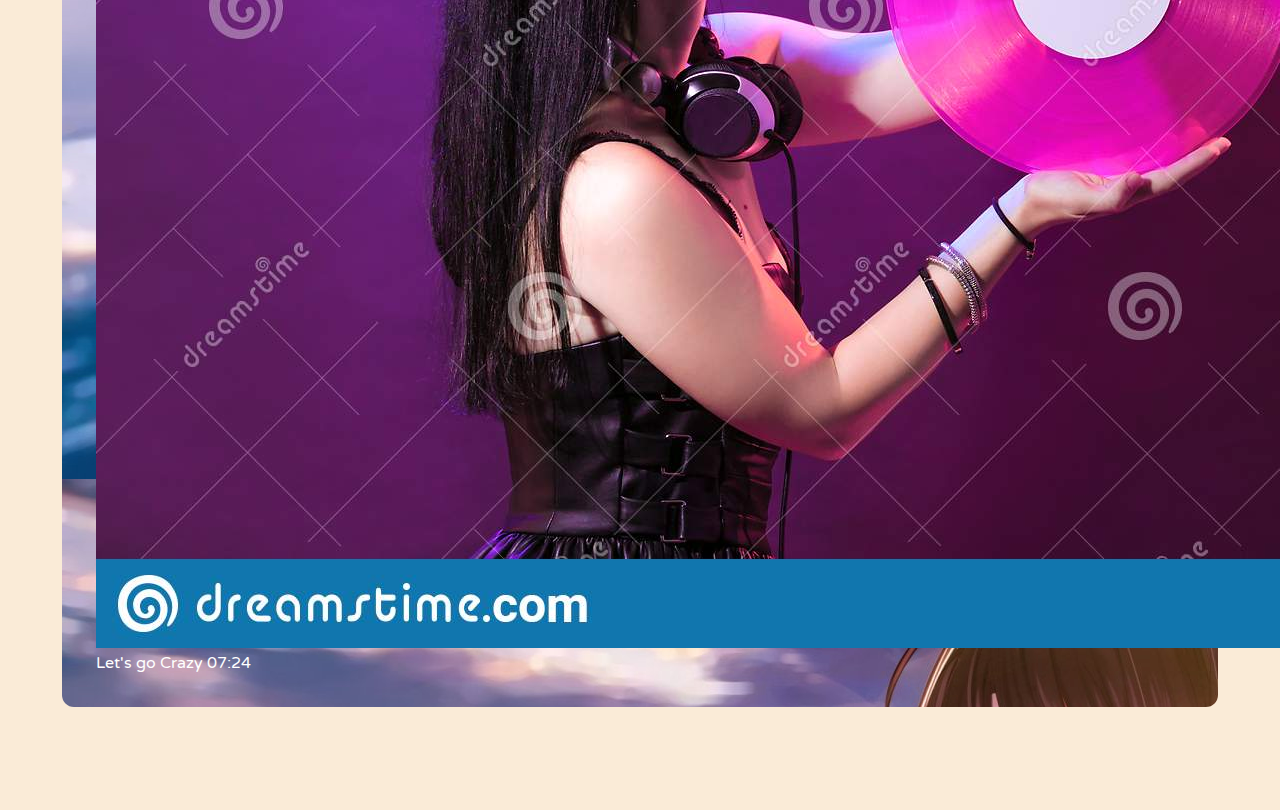
==== commit 27d15d4d: "Merge 01eabfca2663b95f5e4196e931ec27841d123b54 into 6b0cc7f1451afe4807ecff4d6717f5157bd08ea8" ====
--- a/index.html
+++ b/index.html
@@ -2,6 +2,99 @@
 
 <!DOCTYPE html>
 <html lang="en">
+
+    <head>
+        <meta charset="UTF-8">
+        <meta http-equiv="X-UA-Compatible" content="IE=edge">
+        <meta name="viewport" content="width=device-width, initial-scale=1.0">
+        <title>Hifi - Your favourite music is here</title>
+        <link rel="stylesheet" href="style.css">
+        </head>
+<body>
+    <nav>
+        <ul>
+            <li class="brand"><img src="logo.png" alt="Spotify"> Spotify</li>
+            <li>Home</li>
+            <li>About</li>
+        </ul>
+    </nav>
+
+    <div class="container">
+        <div class="songList">
+            <h1>Best of VGS - No Copyright Sounds</h1>
+            <div class="songItemContainer">
+                <div class="songItem">
+                    <img alt="1">
+                    <span class="songName">Let me Love You</span>
+                    <span class="songlistplay"><span class="timestamp">05:34 <i id="0" class="far songItemPlay fa-play-circle"></i> </span></span>
+                </div>
+                <div class="songItem">
+                    <img alt="1">
+                    <span class="songName">Let me Love You</span>
+                    <span class="songlistplay"><span class="timestamp">05:34 <i id="1" class="far songItemPlay fa-play-circle"></i> </span></span>
+                </div>
+                <div class="songItem">
+                    <img alt="1">
+                    <span class="songName">Let me Love You</span>
+                    <span class="songlistplay"><span class="timestamp">05:34 <i id="2" class="far songItemPlay fa-play-circle"></i> </span></span>
+                </div>
+                <div class="songItem">
+                    <img alt="1">
+                    <span class="songName">Let me Love You</span>
+                    <span class="songlistplay"><span class="timestamp">05:34 <i id="3" class="far songItemPlay fa-play-circle"></i> </span></span>
+                </div>
+                <div class="songItem">
+                    <img alt="1">
+                    <span class="songName">Let me Love You</span>
+                    <span class="songlistplay"><span class="timestamp">05:34 <i id="4" class="far songItemPlay fa-play-circle"></i> </span></span>
+                </div>
+                <div class="songItem">
+                    <img alt="1">
+                    <span class="songName">Let me Love You</span>
+                    <span class="songlistplay"><span class="timestamp">05:34 <i id="5" class="far songItemPlay fa-play-circle"></i> </span></span>
+                </div>
+                <div class="songItem">
+                    <img alt="1">
+                    <span class="songName">Let me Love You</span>
+                    <span class="songlistplay"><span class="timestamp">05:34 <i id="6" class="far songItemPlay fa-play-circle"></i> </span></span>
+                </div>
+                <div class="songItem">
+                    <img alt="1">
+                    <span class="songName">Let me Love You</span>
+                    <span class="songlistplay"><span class="timestamp">05:34 <i id="7" class="far songItemPlay fa-play-circle"></i> </span></span>
+                </div>
+                <div class="songItem">
+                    <img alt="1">
+                    <span class="songName">Let me Love You</span>
+                    <span class="songlistplay"><span class="timestamp">05:34 <i id="8" class="far songItemPlay fa-play-circle"></i> </span></span>
+                </div>
+                <div class="songItem">
+                    <img alt="1">
+                    <span class="songName">Let me Love You</span>
+                    <span class="songlistplay"><span class="timestamp">05:34 <i id="9" class="far songItemPlay fa-play-circle"></i> </span></span>
+                </div>
+            </div>
+        </div>
+        <div class="songBanner"></div>
+    </div>
+
+    <div class="bottom">
+        <input type="range" name="range" id="myProgressBar" min="0" value="0" max="100">
+        <div class="icons">
+            <!-- fontawesome icons -->
+            <i class="fas fa-3x fa-step-backward" id="previous"></i>
+            <i class="far fa-3x fa-play-circle" id="masterPlay"></i>
+            <i class="fas fa-3x fa-step-forward" id="next"></i> 
+        </div>
+        <div class="songInfo">
+            <img src="playing.gif" width="42px" alt="" id="gif"> <span id="masterSongName">Warriyo - Mortals [NCS Release]</span>
+        </div>
+    </div>
+    <script src="script.js"></script>
+    <script src="https://kit.fontawesome.com/26504e4a1f.js" crossorigin="anonymous"></script>
+</body>
+</html>
+=======
   <head>
     <meta charset="UTF-8" />
     <meta http-equiv="X-UA-Compatible" content="IE=edge" />
@@ -104,3 +197,4 @@
     <script src="script.js"></script>
   </body>
 </html>
+
--- a/style.css
+++ b/style.css
@@ -1,111 +1,123 @@
-@import url('https://fonts.googleapis.com/css2?family=Beau+Rivage&family=Ubuntu:ital,wght@0,400;1,500&display=swap');
-@import url('https://fonts.googleapis.com/css2?family=Beau+Rivage&family=Ubuntu:ital,wght@0,400;1,500&family=Varela+Round&display=swap');
-@import url('https://fonts.googleapis.com/css2?family=Beau+Rivage&family=Ubuntu:ital,wght@0,400;1,500&family=Varela+Round&display=swap');
-body{
-    background-color: antiquewhite;
-    
-}
-*{
-    margin: 0;
-    padding: 0;
-}
-nav{
-    font-family: 'Anton','Ubuntu';
-}
-nav ul{
-    display: flex;
-    align-items: center;
-    list-style-type: none;
-    height:65px;
-    background-color: black;
-    color: white;
-}
-nav ul li{
-    padding:0 12px;
-}
-.brd img{
-    width: 44px;
-    padding:0 8px;
-}
-.brd {
-    display:flex;
-    align-items: center;
-    font-weight: bolder;
-    font-size: 1.3 rem;
-}
-.container{
-    min-height: 70vh;
-    background-color: black;
-    color: white;
-    font-family: 'Anton',sans-serif;
-    display: flex;
-    width: 70%;
-    margin: 23px auto;
-    border-radius: 12px;
-    padding: 34px;
-    background-image: url(w3.jpg);
-    
-
-}
-.bottom{
-    position: sticky;
-    height: 95%;
-    background-color: black;
-    color: white;
-    bottom: 2;
-    display: flex;
-    justify-content:center;
-    align-items: center;
-    flex-direction: column;
-   
-
-}
-.icons{
-    margin-top: 14px;
-    cursor: pointer;
-}
-#Currentplay{
-    width:80vw;
-    cursor: pointer;
-   /*text-align: centre; yha kam nhi krega isliye align-items kia h */
-}
-.musicItem{
-    height: 33px;
-    display: flex;
-    background-color: grey;
-    width: 85%;
-    color: black;
-    margin: 12px 0;
-    justify-content: space-between;
-    align-items: center;
-    border-radius: 34px;
-
-}
- .musicItemContainer{
-    margin-top: 60px;
-
- }
-
-.musicItem img
-{ 
-    width: 47px;
-    margin: 0 0px;
-    border-radius: 24px; /*give circular shape to pic*/
-
-}
-.timespan{
-    margin: 0,23px;/*top-bottom,left-right*/
-
-}
-.musicPlaylist{
-    padding-right: 15px;
-}
-.musicInfo{
-    position: absolute;
-    left: 9.7vw;
-    font-family:'Varela Round';
-}
-.musicInfo img{
-    opacity: 0;
-    transition: opacity 1s ease-in;
-}+@import url('https://fonts.googleapis.com/css2?family=Ubuntu&display=swap');
+@import url('https://fonts.googleapis.com/css2?family=Varela+Round&display=swap');
+body{
+    background-color: antiquewhite;
+}
+
+*{
+    margin: 0;
+    padding: 0;
+}
+
+nav{
+    font-family: 'Ubuntu', sans-serif;
+}
+
+nav ul{
+    display: flex;
+    align-items: center;
+    list-style-type: none;
+    height: 65px;
+    background-color: black;
+    color: white;
+}
+
+nav ul li{
+    padding: 0 12px;
+}
+.brand img{
+    width: 44px;
+    padding: 0 8px;
+}
+
+.brand {
+    display: flex;
+    align-items: center;
+    font-weight: bolder;
+    font-size: 1.3rem;
+}
+
+.container{
+    min-height: 72vh;
+    background-color: black;
+    color: white;
+   font-family: 'Varela Round', sans-serif;
+   display: flex;
+   margin: 23px auto;
+   width: 85%;
+   border-radius: 12px;
+   padding: 34px;
+   background-image: url('w1.jpg');
+}
+
+.bottom{
+    position: sticky;
+    bottom: 0;
+    height: 80px;
+    background-color: black;
+    color: white;
+    display: flex;
+    justify-content: center;
+    align-items: center;
+    flex-direction: column; 
+}
+
+.icons{
+    margin-top: 14px; 
+}
+.icons i{
+    cursor: pointer;
+}
+
+#myProgressBar{
+    width: 80vw; 
+    cursor: pointer;
+    margin-bottom: auto;
+}
+
+.songItemContainer{
+    margin-top: 74px;
+}
+
+.songItem{
+    height: 50px;
+    display: flex;
+    background-color: white;
+    
+    color: black;
+    margin: 12px 0;
+    justify-content: space-between;
+    align-items: center;
+    border-radius: 34px;
+}
+
+.songItem img{
+    width: 43px;
+    margin: 0 23px;
+    border-radius: 34px;
+}
+
+.timestamp{
+    margin: 0 23px;
+}
+
+.timestamp i{
+    cursor: pointer;
+}
+
+.songInfo{
+    position: absolute;
+    left: 10vw;
+    font-family: 'Varela Round', sans-serif;
+}
+
+.songInfo img{
+    opacity: 0;
+    transition: opacity 0.4s ease-in;
+}
+
+@media only screen and (max-width: 1100px) {
+    body {
+      background-color: red;
+    }
+  }--- a/style.css
+++ b/style.css
@@ -1,111 +1,123 @@
-@import url('https://fonts.googleapis.com/css2?family=Beau+Rivage&family=Ubuntu:ital,wght@0,400;1,500&display=swap');
-@import url('https://fonts.googleapis.com/css2?family=Beau+Rivage&family=Ubuntu:ital,wght@0,400;1,500&family=Varela+Round&display=swap');
-@import url('https://fonts.googleapis.com/css2?family=Beau+Rivage&family=Ubuntu:ital,wght@0,400;1,500&family=Varela+Round&display=swap');
-body{
-    background-color: antiquewhite;
-    
-}
-*{
-    margin: 0;
-    padding: 0;
-}
-nav{
-    font-family: 'Anton','Ubuntu';
-}
-nav ul{
-    display: flex;
-    align-items: center;
-    list-style-type: none;
-    height:65px;
-    background-color: black;
-    color: white;
-}
-nav ul li{
-    padding:0 12px;
-}
-.brd img{
-    width: 44px;
-    padding:0 8px;
-}
-.brd {
-    display:flex;
-    align-items: center;
-    font-weight: bolder;
-    font-size: 1.3 rem;
-}
-.container{
-    min-height: 70vh;
-    background-color: black;
-    color: white;
-    font-family: 'Anton',sans-serif;
-    display: flex;
-    width: 70%;
-    margin: 23px auto;
-    border-radius: 12px;
-    padding: 34px;
-    background-image: url(w3.jpg);
-    
-
-}
-.bottom{
-    position: sticky;
-    height: 95%;
-    background-color: black;
-    color: white;
-    bottom: 2;
-    display: flex;
-    justify-content:center;
-    align-items: center;
-    flex-direction: column;
-   
-
-}
-.icons{
-    margin-top: 14px;
-    cursor: pointer;
-}
-#Currentplay{
-    width:80vw;
-    cursor: pointer;
-   /*text-align: centre; yha kam nhi krega isliye align-items kia h */
-}
-.musicItem{
-    height: 33px;
-    display: flex;
-    background-color: grey;
-    width: 85%;
-    color: black;
-    margin: 12px 0;
-    justify-content: space-between;
-    align-items: center;
-    border-radius: 34px;
-
-}
- .musicItemContainer{
-    margin-top: 60px;
-
- }
-
-.musicItem img
-{ 
-    width: 47px;
-    margin: 0 0px;
-    border-radius: 24px; /*give circular shape to pic*/
-
-}
-.timespan{
-    margin: 0,23px;/*top-bottom,left-right*/
-
-}
-.musicPlaylist{
-    padding-right: 15px;
-}
-.musicInfo{
-    position: absolute;
-    left: 9.7vw;
-    font-family:'Varela Round';
-}
-.musicInfo img{
-    opacity: 0;
-    transition: opacity 1s ease-in;
-}+@import url('https://fonts.googleapis.com/css2?family=Ubuntu&display=swap');
+@import url('https://fonts.googleapis.com/css2?family=Varela+Round&display=swap');
+body{
+    background-color: antiquewhite;
+}
+
+*{
+    margin: 0;
+    padding: 0;
+}
+
+nav{
+    font-family: 'Ubuntu', sans-serif;
+}
+
+nav ul{
+    display: flex;
+    align-items: center;
+    list-style-type: none;
+    height: 65px;
+    background-color: black;
+    color: white;
+}
+
+nav ul li{
+    padding: 0 12px;
+}
+.brand img{
+    width: 44px;
+    padding: 0 8px;
+}
+
+.brand {
+    display: flex;
+    align-items: center;
+    font-weight: bolder;
+    font-size: 1.3rem;
+}
+
+.container{
+    min-height: 72vh;
+    background-color: black;
+    color: white;
+   font-family: 'Varela Round', sans-serif;
+   display: flex;
+   margin: 23px auto;
+   width: 85%;
+   border-radius: 12px;
+   padding: 34px;
+   background-image: url('w1.jpg');
+}
+
+.bottom{
+    position: sticky;
+    bottom: 0;
+    height: 80px;
+    background-color: black;
+    color: white;
+    display: flex;
+    justify-content: center;
+    align-items: center;
+    flex-direction: column; 
+}
+
+.icons{
+    margin-top: 14px; 
+}
+.icons i{
+    cursor: pointer;
+}
+
+#myProgressBar{
+    width: 80vw; 
+    cursor: pointer;
+    margin-bottom: auto;
+}
+
+.songItemContainer{
+    margin-top: 74px;
+}
+
+.songItem{
+    height: 50px;
+    display: flex;
+    background-color: white;
+    
+    color: black;
+    margin: 12px 0;
+    justify-content: space-between;
+    align-items: center;
+    border-radius: 34px;
+}
+
+.songItem img{
+    width: 43px;
+    margin: 0 23px;
+    border-radius: 34px;
+}
+
+.timestamp{
+    margin: 0 23px;
+}
+
+.timestamp i{
+    cursor: pointer;
+}
+
+.songInfo{
+    position: absolute;
+    left: 10vw;
+    font-family: 'Varela Round', sans-serif;
+}
+
+.songInfo img{
+    opacity: 0;
+    transition: opacity 0.4s ease-in;
+}
+
+@media only screen and (max-width: 1100px) {
+    body {
+      background-color: red;
+    }
+  }